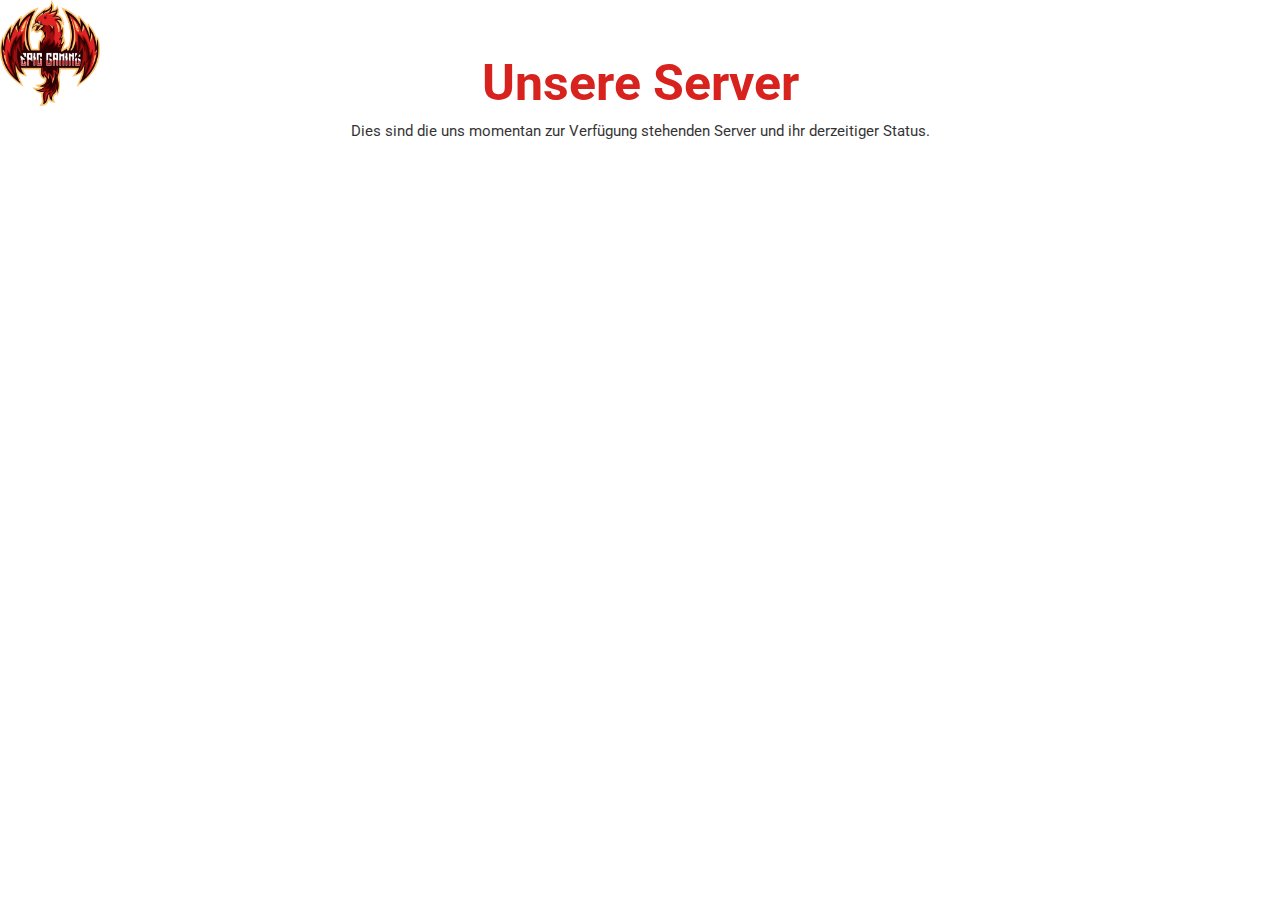
==== src/main/resources/static/index.html @ a7883b6a "Init Commit" ====
<!DOCTYPE html>
<html lang="de">

<head>
    <title>EpicClan.EU</title>
    <link rel="stylesheet" type="text/css" href="css/main.css" />
    <meta charset="utf-8" />
    <link rel="preconnect" href="https://fonts.gstatic.com">
    <link href="https://fonts.googleapis.com/css2?family=Roboto&display=swap" rel="stylesheet">
    <script src="/webjars/jquery/jquery.min.js"></script>
    <script src="/webjars/sockjs-client/sockjs.min.js"></script>
    <script src="/webjars/stomp-websocket/stomp.min.js"></script>
    <!-- <script src="/app.js"></script> -->
    <link rel="icon" type="image/png" href="images/phoenix.png" size="16x16">

    <script src="/webjars/jquery/jquery.min.js"></script>
    <script src="/webjars/sockjs-client/sockjs.min.js"></script>
    <script src="/webjars/stomp-websocket/stomp.min.js"></script>
    <script src="/app.js"></script>
</head>

<body id="main">
    <header>
        <img src="images/phoenix.png" />
    </header>

    <div id="mainpart">
        <section id="serverinfoheader">
            <h1>Unsere Server</h1>
            <p>Dies sind die uns momentan zur Verfügung stehenden Server und ihr derzeitiger Status.</p>
        </section>
        <section id="serverinfo">
            <!-- <div class="server" id="minecraft">
                <div class="serverheader">
                    <img src="logos/logo_minecraft.png"/>
                    <span class="servertitle">MINECRAFT</span>
                </div>
                <div class="serverdesc">
                    <span class="serverip infoh">Adresse:</span>
                    <span class="serverip infod">epicclan.eu</span>
                    <span class="serverstatus infoh">Status:</span>
                    <span class="serverstatus infod">Unbekannt</span>
                </div>
            </div>
            <div class="server" id="valheim">
                <div class="serverheader">
                    <img src="logos/logo_valheim.png"/>
                    <span class="servertitle">VALHEIM</span>
                </div>
                <div class="serverdesc">
                    <span class="serverip infoh">Adresse:</span>
                    <span class="serverip infod">epicclan.eu</span>
                    <span class="serverstatus infoh">Status:</span>
                    <span class="serverstatus infod">Unbekannt</span>
                </div>
            </div>
            <div class="server" id="test1">
                <div class="serverheader">
                    <img src="logos/logo_valheim.png"/>
                    <span class="servertitle">TEST 1</span>
                </div>
                <div class="serverdesc">
                    <span class="serverip infoh">Adresse:</span>
                    <span class="serverip infod">epicclan.eu</span>
                    <span class="serverstatus infoh">Status:</span>
                    <span class="serverstatus infod">Unbekannt</span>
                </div>
            </div>
            <div class="server" id="test2">
                <div class="serverheader">
                    <img src="logos/logo_valheim.png"/>
                    <span class="servertitle">TEST 2</span>
                </div>
                <div class="serverdesc">
                    <span class="serverip infoh">Adresse:</span>
                    <span class="serverip infod">epicclan.eu</span>
                    <span class="serverstatus infoh">Status:</span>
                    <span class="serverstatus infod">Unbekannt</span>
                </div>
            </div>
            <div class="server" id="test3">
                <div class="serverheader">
                    <img src="logos/logo_valheim.png"/>
                    <span class="servertitle">TEST 3</span>
                </div>
                <div class="serverdesc">
                    <span class="serverip infoh">Adresse:</span>
                    <span class="serverip infod">epicclan.eu</span>
                    <span class="serverstatus infoh">Status:</span>
                    <span class="serverstatus infod">Unbekannt</span>
                </div>
            </div>
            <div class="server" id="test4">
                <div class="serverheader">
                    <img src="logos/logo_valheim.png"/>
                    <span class="servertitle">TEST 4</span>
                </div>
                <div class="serverdesc">
                    <span class="serverip infoh">Adresse:</span>
                    <span class="serverip infod">epicclan.eu</span>
                    <span class="serverstatus infoh">Status:</span>
                    <span class="serverstatus infod">Unbekannt</span>
                </div>
            </div> -->
        </section>
    </div>
</body>
</html>
---- src/main/resources/static/css/main.css ----
html, body {
    height: 100%;
}

#main {
    font-family: 'Roboto', sans-serif;

    display: flex;
    flex-direction: column;
    align-items:center;
    flex-wrap: nowrap;

    margin: 0;
    background: #F9D423;
}

#mainpart {
    display: flex;
    flex-direction: column;
    align-items:center;
    flex-wrap: nowrap;

    background: white;
    min-width: 90em;
    height: 100%;

    box-shadow: 2px 0 5px hsla(0, 0%, 0%, 0.35), -2px 0 5px hsla(0, 0%, 0%, 0.35);
}

header img {
    position: absolute;
    left: 0;
    top: 0;
}

#serverinfoheader {
    display: flex;
    flex-direction: column;
    flex-wrap: nowrap;
    justify-content: center;

    text-align: center;

    margin-top: 20px;
    margin-bottom: 20px;
}

#serverinfoheader h1 {
    color: #d7221e;
    font-size: 50px;
    margin-bottom: 10px;
}

#serverinfoheader p {
    font-size: 15px;
    opacity: 0.8;
    margin-top: 0px;
}

#serverinfo {
    display: flex;
    flex-direction: row;
    flex-wrap: wrap;
    justify-content: center;
    max-width: 79em;
}

#serverinfo .server {
    display: flex;
    flex-direction: column;
    flex-wrap: nowrap;

    background-color: rgb(241, 241, 241);
    padding: 25px;
    width: 20em;
    height: 10em;
    border-radius: 5px;
    /* box-shadow: 2px 2px 5px hsla(0, 0%, 0%, 0.35); */
    box-shadow: 2px 2px rgb(170, 170, 170);

    margin: 5px;
}

#serverinfo .server:hover {
    background-color: rgb(231, 231, 231);
}

#serverinfo .server .serverheader {
    display: flex;
    flex-direction: column;
    justify-content: center;
    align-items:center;
    flex-wrap: nowrap;

    margin-bottom: 25px;
}

#serverinfo .server .serverheader img {

    margin-bottom: 10px;
}

#serverinfo .server .serverheader span {
    color: #d7221e;
    font-size: 20px;
}

#serverinfo .server .serverdesc {
    display: grid;
}

#serverinfo .server .serverdesc .infoh {
    grid-column-start: 1;
}

#serverinfo .server .serverdesc .infod {
    grid-column-start: 2;
}
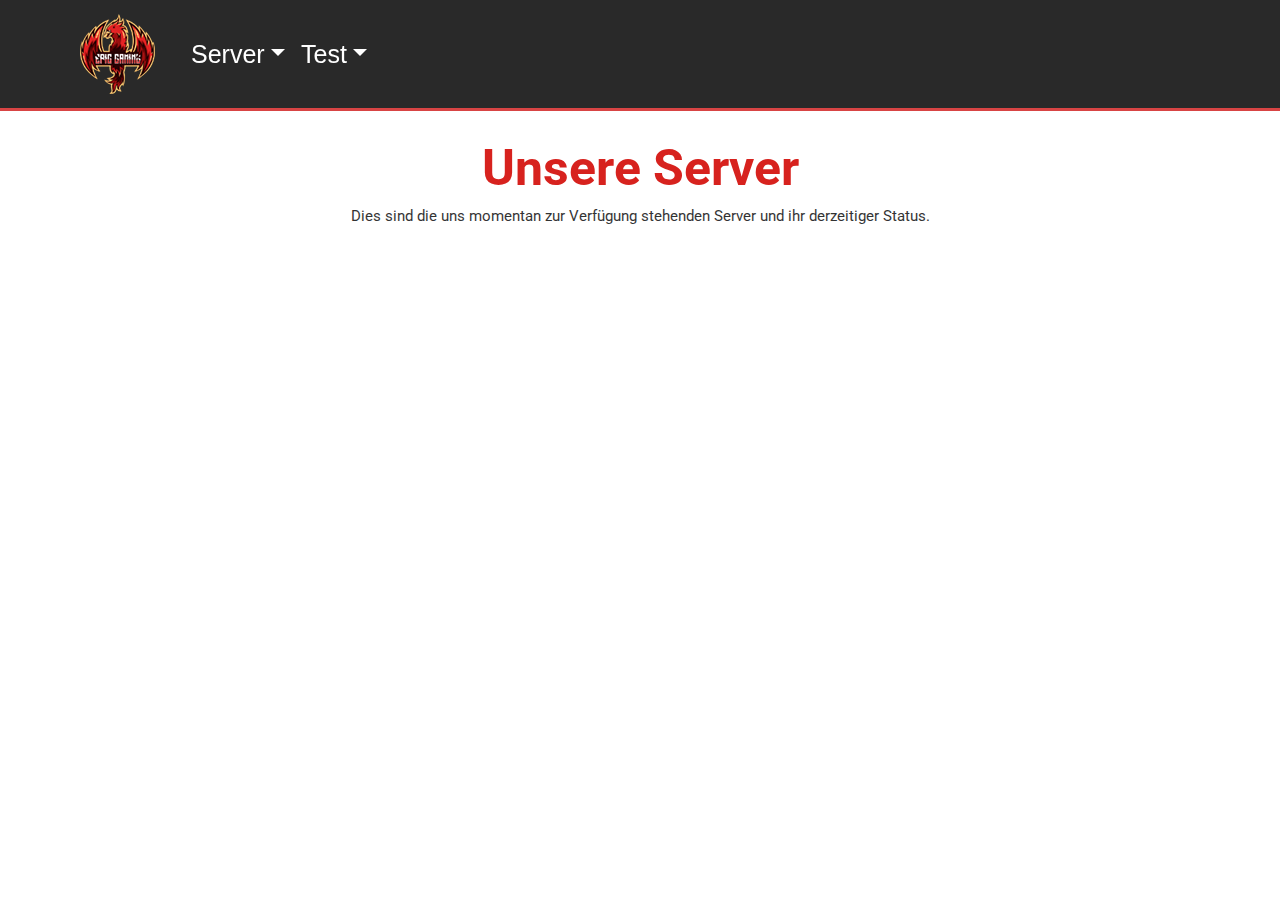
==== commit 290fd545: "Navigation Bar" ====
--- a/src/main/resources/static/index.html
+++ b/src/main/resources/static/index.html
@@ -11,7 +11,7 @@
     <script src="/webjars/sockjs-client/sockjs.min.js"></script>
     <script src="/webjars/stomp-websocket/stomp.min.js"></script>
     <!-- <script src="/app.js"></script> -->
-    <link rel="icon" type="image/png" href="images/phoenix.png" size="16x16">
+    <link rel="icon" type="image/png" href="images/phoenix.png">
 
     <script src="/webjars/jquery/jquery.min.js"></script>
     <script src="/webjars/sockjs-client/sockjs.min.js"></script>
@@ -20,89 +20,36 @@
 </head>
 
 <body id="main">
-    <header>
-        <img src="images/phoenix.png" />
-    </header>
 
     <div id="mainpart">
-        <section id="serverinfoheader">
-            <h1>Unsere Server</h1>
-            <p>Dies sind die uns momentan zur Verfügung stehenden Server und ihr derzeitiger Status.</p>
+        <section id="header">
+            <div id="headermain">
+                <ul class ="navigation">
+                    <img src="images/phoenix_navigation.png" id="mainimage"/>
+                    <li class="navigationitem">
+                        <button class="menubutton" id="serverbutton">Server</button>
+                        <div class="dropdown">
+                            <span id="minecraftdrop">Minecraft</span>
+                            <span id="valheimdrop">Valheim</span>
+                        </div>
+                    </li>
+                    <li class="navigationitem">
+                        <button class="menubutton" id="testbutton">Test</button>
+                        <div class="dropdown">
+                            <span id="test1">Test 1</span>
+                            <span id="test2">Test 2</span>
+                        </div>
+                    </li>
+                </ul>
+            </div>
         </section>
-        <section id="serverinfo">
-            <!-- <div class="server" id="minecraft">
-                <div class="serverheader">
-                    <img src="logos/logo_minecraft.png"/>
-                    <span class="servertitle">MINECRAFT</span>
-                </div>
-                <div class="serverdesc">
-                    <span class="serverip infoh">Adresse:</span>
-                    <span class="serverip infod">epicclan.eu</span>
-                    <span class="serverstatus infoh">Status:</span>
-                    <span class="serverstatus infod">Unbekannt</span>
-                </div>
-            </div>
-            <div class="server" id="valheim">
-                <div class="serverheader">
-                    <img src="logos/logo_valheim.png"/>
-                    <span class="servertitle">VALHEIM</span>
-                </div>
-                <div class="serverdesc">
-                    <span class="serverip infoh">Adresse:</span>
-                    <span class="serverip infod">epicclan.eu</span>
-                    <span class="serverstatus infoh">Status:</span>
-                    <span class="serverstatus infod">Unbekannt</span>
-                </div>
-            </div>
-            <div class="server" id="test1">
-                <div class="serverheader">
-                    <img src="logos/logo_valheim.png"/>
-                    <span class="servertitle">TEST 1</span>
-                </div>
-                <div class="serverdesc">
-                    <span class="serverip infoh">Adresse:</span>
-                    <span class="serverip infod">epicclan.eu</span>
-                    <span class="serverstatus infoh">Status:</span>
-                    <span class="serverstatus infod">Unbekannt</span>
-                </div>
-            </div>
-            <div class="server" id="test2">
-                <div class="serverheader">
-                    <img src="logos/logo_valheim.png"/>
-                    <span class="servertitle">TEST 2</span>
-                </div>
-                <div class="serverdesc">
-                    <span class="serverip infoh">Adresse:</span>
-                    <span class="serverip infod">epicclan.eu</span>
-                    <span class="serverstatus infoh">Status:</span>
-                    <span class="serverstatus infod">Unbekannt</span>
-                </div>
-            </div>
-            <div class="server" id="test3">
-                <div class="serverheader">
-                    <img src="logos/logo_valheim.png"/>
-                    <span class="servertitle">TEST 3</span>
-                </div>
-                <div class="serverdesc">
-                    <span class="serverip infoh">Adresse:</span>
-                    <span class="serverip infod">epicclan.eu</span>
-                    <span class="serverstatus infoh">Status:</span>
-                    <span class="serverstatus infod">Unbekannt</span>
-                </div>
-            </div>
-            <div class="server" id="test4">
-                <div class="serverheader">
-                    <img src="logos/logo_valheim.png"/>
-                    <span class="servertitle">TEST 4</span>
-                </div>
-                <div class="serverdesc">
-                    <span class="serverip infoh">Adresse:</span>
-                    <span class="serverip infod">epicclan.eu</span>
-                    <span class="serverstatus infoh">Status:</span>
-                    <span class="serverstatus infod">Unbekannt</span>
-                </div>
-            </div> -->
-        </section>
+        <div id="maindiv">
+            <section id="serverinfoheader">
+                <h1>Unsere Server</h1>
+                <p>Dies sind die uns momentan zur Verfügung stehenden Server und ihr derzeitiger Status.</p>
+            </section>
+            <section id="serverinfo"></section>
+        </div>
     </div>
 </body>
 </html>--- a/src/main/resources/static/css/main.css
+++ b/src/main/resources/static/css/main.css
@@ -11,7 +11,6 @@
     flex-wrap: nowrap;
 
     margin: 0;
-    background: #F9D423;
 }
 
 #mainpart {
@@ -21,16 +20,103 @@
     flex-wrap: nowrap;
 
     background: white;
-    min-width: 90em;
     height: 100%;
-
-    box-shadow: 2px 0 5px hsla(0, 0%, 0%, 0.35), -2px 0 5px hsla(0, 0%, 0%, 0.35);
-}
-
-header img {
+}
+
+#header {
+    position: fixed;
+    top: 0;
+    right: 0;
+    left: 0;
+    z-index: 1000;
+
+    width: 100%;
+    background: rgb(41, 41, 41);
+
+    box-shadow: 0 3px 0 rgb(216, 68, 68);
+}
+
+#header #headermain {
+    font-size: 14px;
+    width: 80em;
+    margin-left: auto;
+    margin-right: auto;
+}
+
+#header #headermain .navigation #mainimage {
+    margin-right: 2em;
+}
+
+#header #headermain .navigation #mainimage:hover {
+    cursor: pointer;
+}
+
+#header #headermain .navigation {
+    flex-direction: row;
+    list-style: none;
+    display: flex;
+    padding-left: 0;
+}
+
+#header #headermain .menubutton {
+    background: inherit;
+    border: none;
+    font-size: 25px;
+    padding: 8px;
+    color: white;
+}
+
+#header #headermain .menubutton::after {
+    display: inline-block;
+    margin-left: .255em;
+    vertical-align: .255em;
+    content: "";
+    border-top: .3em solid;
+    border-right: .3em solid transparent;
+    border-bottom: 0;
+    border-left: .3em solid transparent;
+}
+
+#header #headermain .menubutton:hover {
+    color: rgb(216, 68, 68);
+    cursor: pointer;
+}
+
+#header #headermain .navigationitem {
+    position: relative;
+    margin-bottom: auto;
+    margin-top: auto;
+}
+
+#header #headermain .navigationitem .dropdown {
+    display: none;
+    background: rgb(236, 236, 236);
+    border-radius: 4px;
+    padding-top: 8px;
+    padding-bottom: 8px;
     position: absolute;
     left: 0;
-    top: 0;
+    min-width: 10em;
+    font-size: 18px;
+}
+
+#header #headermain .navigationitem .dropdown span {
+    padding: 8px;
+}
+
+#header #headermain .navigationitem .dropdown span:hover{
+    background: rgb(216, 68, 68);
+    color: white;
+    cursor: pointer;
+}
+
+#header #headermain .navigationitem:hover .dropdown {
+    display: flex;
+    flex-direction: column;
+}
+
+#maindiv {
+    margin-top: 85px;
 }
 
 #serverinfoheader {
@@ -115,4 +201,21 @@
 
 #serverinfo .server .serverdesc .infod {
     grid-column-start: 2;
+}
+
+#serverinfo .server .serverdesc .serverip {
+    margin-bottom: 5px;
+}
+
+#serverinfo .server .serverdesc .serverstatus.infoh {
+    margin-top: auto;
+    margin-bottom: auto;
+}
+
+#serverinfo .server .serverdesc .serverstatus.infod {
+    background: #d7221e;
+    color: white;
+    padding: 5px;
+    border-radius: 4px;
+    margin-right: auto;
 }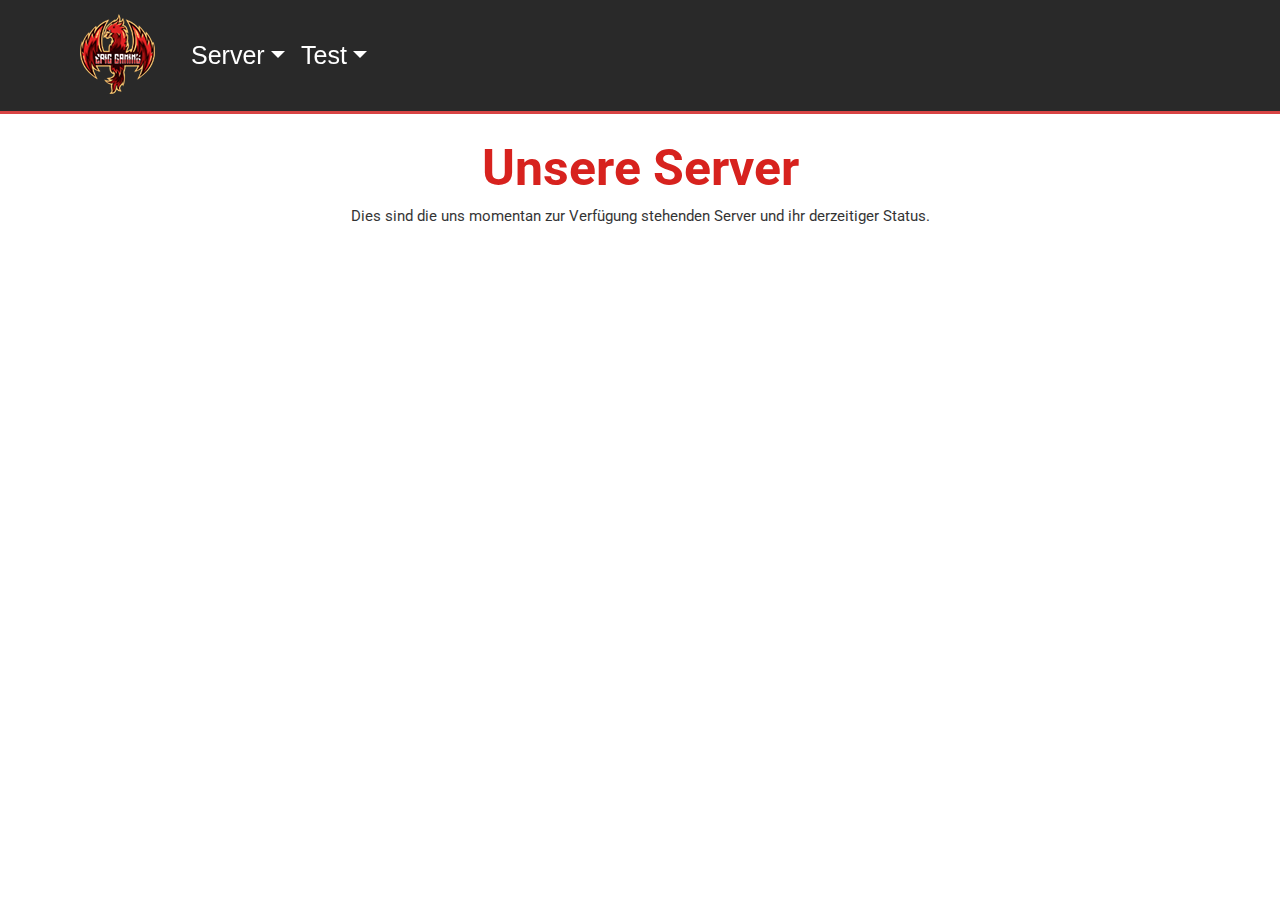
==== commit 51d911f7: "Page Not Found Handling" ====
--- a/src/main/resources/static/index.html
+++ b/src/main/resources/static/index.html
@@ -25,19 +25,23 @@
         <section id="header">
             <div id="headermain">
                 <ul class ="navigation">
-                    <img src="images/phoenix_navigation.png" id="mainimage"/>
+                	<li id="mainimage">
+                		<a href="/">
+                			<img src="images/phoenix_navigation.png"/>
+                		</a>
+                	</li>
                     <li class="navigationitem">
                         <button class="menubutton" id="serverbutton">Server</button>
                         <div class="dropdown">
-                            <span id="minecraftdrop">Minecraft</span>
-                            <span id="valheimdrop">Valheim</span>
+                            <a href="/minecraft" class="dropdownelement" id="minecraftdrop">Minecraft</a>
+                            <a href="/valheim" class="dropdownelement" id="valheimdrop">Valheim</a>
                         </div>
                     </li>
                     <li class="navigationitem">
                         <button class="menubutton" id="testbutton">Test</button>
                         <div class="dropdown">
-                            <span id="test1">Test 1</span>
-                            <span id="test2">Test 2</span>
+                            <a href="/test1" class="dropdownelement" id="test1">Test 1</a>
+                            <a href="/test2" class="dropdownelement" id="test2">Test 2</a>
                         </div>
                     </li>
                 </ul>
--- a/src/main/resources/static/css/main.css
+++ b/src/main/resources/static/css/main.css
@@ -100,11 +100,13 @@
     font-size: 18px;
 }
 
-#header #headermain .navigationitem .dropdown span {
+#header #headermain .navigationitem .dropdown .dropdownelement {
+	color: black;
+	text-decoration: none;
     padding: 8px;
 }
 
-#header #headermain .navigationitem .dropdown span:hover{
+#header #headermain .navigationitem .dropdown .dropdownelement:hover{
     background: rgb(216, 68, 68);
     color: white;
     cursor: pointer;
@@ -218,4 +220,25 @@
     padding: 5px;
     border-radius: 4px;
     margin-right: auto;
+}
+
+#notfound {
+    display: flex;
+    flex-direction: column;
+    flex-wrap: nowrap;
+
+    align-items:center;
+    justify-content:center;
+
+    width: 100%;
+    height: 100%;
+}
+
+.notfoundh {
+    font-size: 97px;
+    margin: 0;
+}
+
+.notfoundd {
+    margin: 0;
 }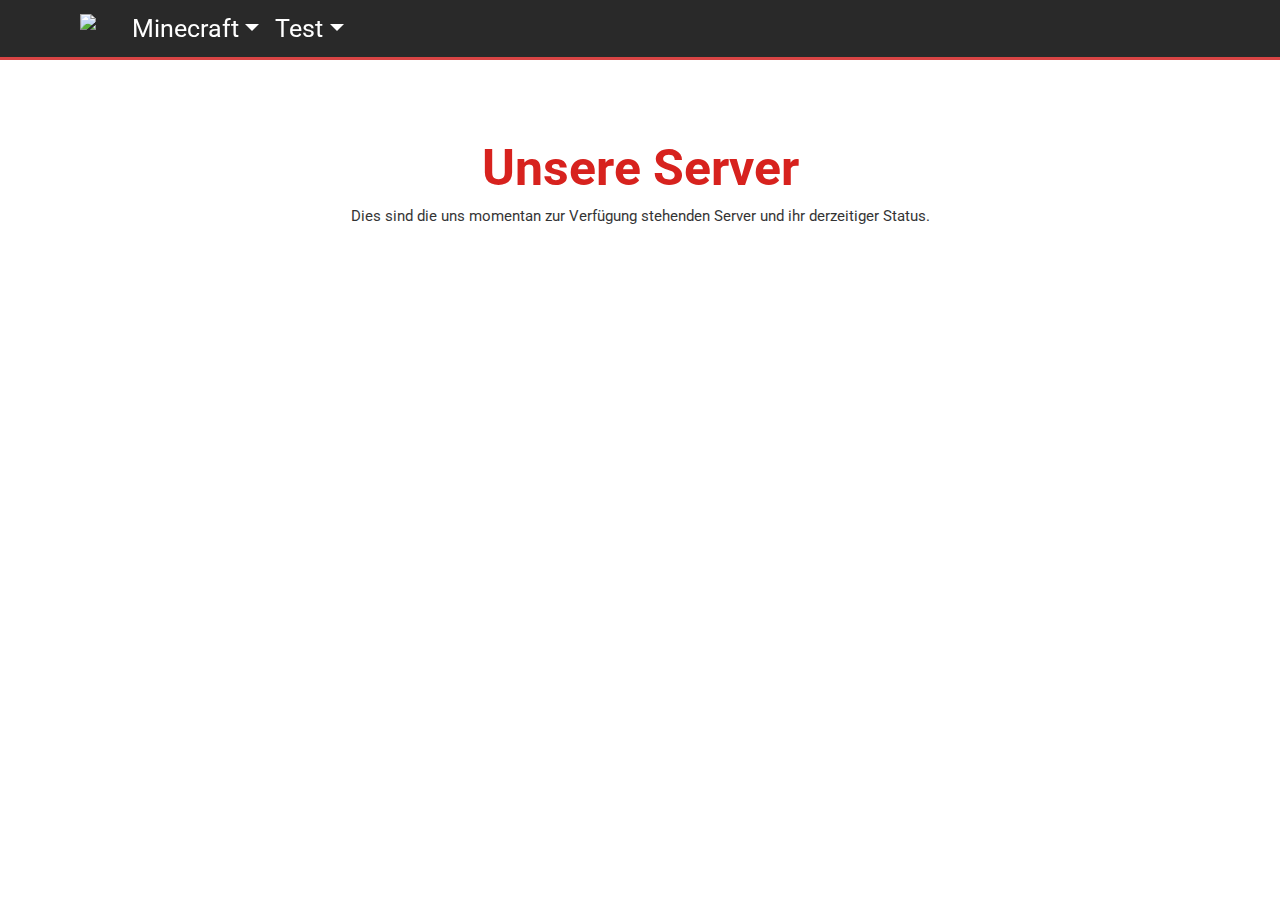
==== commit 3a4223e8: "Map View" ====
--- a/src/main/resources/static/index.html
+++ b/src/main/resources/static/index.html
@@ -22,23 +22,24 @@
 <body id="main">
 
     <div id="mainpart">
-        <section id="header">
+        <section id="header" class="fixed">
             <div id="headermain">
                 <ul class ="navigation">
-                	<li id="mainimage">
-                		<a href="/">
-                			<img src="images/phoenix_navigation.png"/>
-                		</a>
-                	</li>
+                    <li id="mainimage">
+                        <a href="/">
+                            <img src="/images/phoenix_navigation.png" />
+                        </a>
+                    </li>
                     <li class="navigationitem">
-                        <button class="menubutton" id="serverbutton">Server</button>
+                        <a href="/minecraft" class="menubutton" id="serverbutton">Minecraft</a>
                         <div class="dropdown">
-                            <a href="/minecraft" class="dropdownelement" id="minecraftdrop">Minecraft</a>
-                            <a href="/valheim" class="dropdownelement" id="valheimdrop">Valheim</a>
+                            <a href="/minecraft/map" class="dropdownelement" id="mapdrop">Online Map</a>
+                            <a href="/minecraft/changelog" class="dropdownelement" id="changelogdrop">Changelog</a>
+                            <a href="/minecraft/crafting" class="dropdownelement" id="craftingdrop">Crafting Rezepte</a>
                         </div>
                     </li>
                     <li class="navigationitem">
-                        <button class="menubutton" id="testbutton">Test</button>
+                        <a href="/test" class="menubutton" id="testbutton">Test</a>
                         <div class="dropdown">
                             <a href="/test1" class="dropdownelement" id="test1">Test 1</a>
                             <a href="/test2" class="dropdownelement" id="test2">Test 2</a>
--- a/src/main/resources/static/css/main.css
+++ b/src/main/resources/static/css/main.css
@@ -21,10 +21,11 @@
 
     background: white;
     height: 100%;
+    width: 100%;
 }
 
 #header {
-    position: fixed;
+    /* position: fixed; */
     top: 0;
     right: 0;
     left: 0;
@@ -43,19 +44,19 @@
     margin-right: auto;
 }
 
-#header #headermain .navigation #mainimage {
-    margin-right: 2em;
-}
-
-#header #headermain .navigation #mainimage:hover {
-    cursor: pointer;
-}
-
 #header #headermain .navigation {
     flex-direction: row;
     list-style: none;
     display: flex;
     padding-left: 0;
+}
+
+#header #headermain .navigation #mainimage {
+    margin-right: 2em;
+}
+
+#header #headermain .navigation #mainimage:hover {
+    cursor: pointer;
 }
 
 #header #headermain .menubutton {
@@ -64,6 +65,7 @@
     font-size: 25px;
     padding: 8px;
     color: white;
+    text-decoration: none;
 }
 
 #header #headermain .menubutton::after {
@@ -232,13 +234,37 @@
 
     width: 100%;
     height: 100%;
+
+    color: white;
+    background:rgb(216, 68, 68)
 }
 
 .notfoundh {
-    font-size: 97px;
+    font-size: 102px;
     margin: 0;
 }
 
 .notfoundd {
+    font-size: 25px;
     margin: 0;
+}
+
+.grayshadow {
+    text-shadow:1px 1px 0 rgb(126, 126, 126)
+}
+
+.fixed {
+    position: fixed;
+}
+
+#map {
+    width: 100%;
+    height: 100%;
+}
+
+#mapview {
+    width: 100%;
+    height: 100%;
+
+    border: 0;
 }